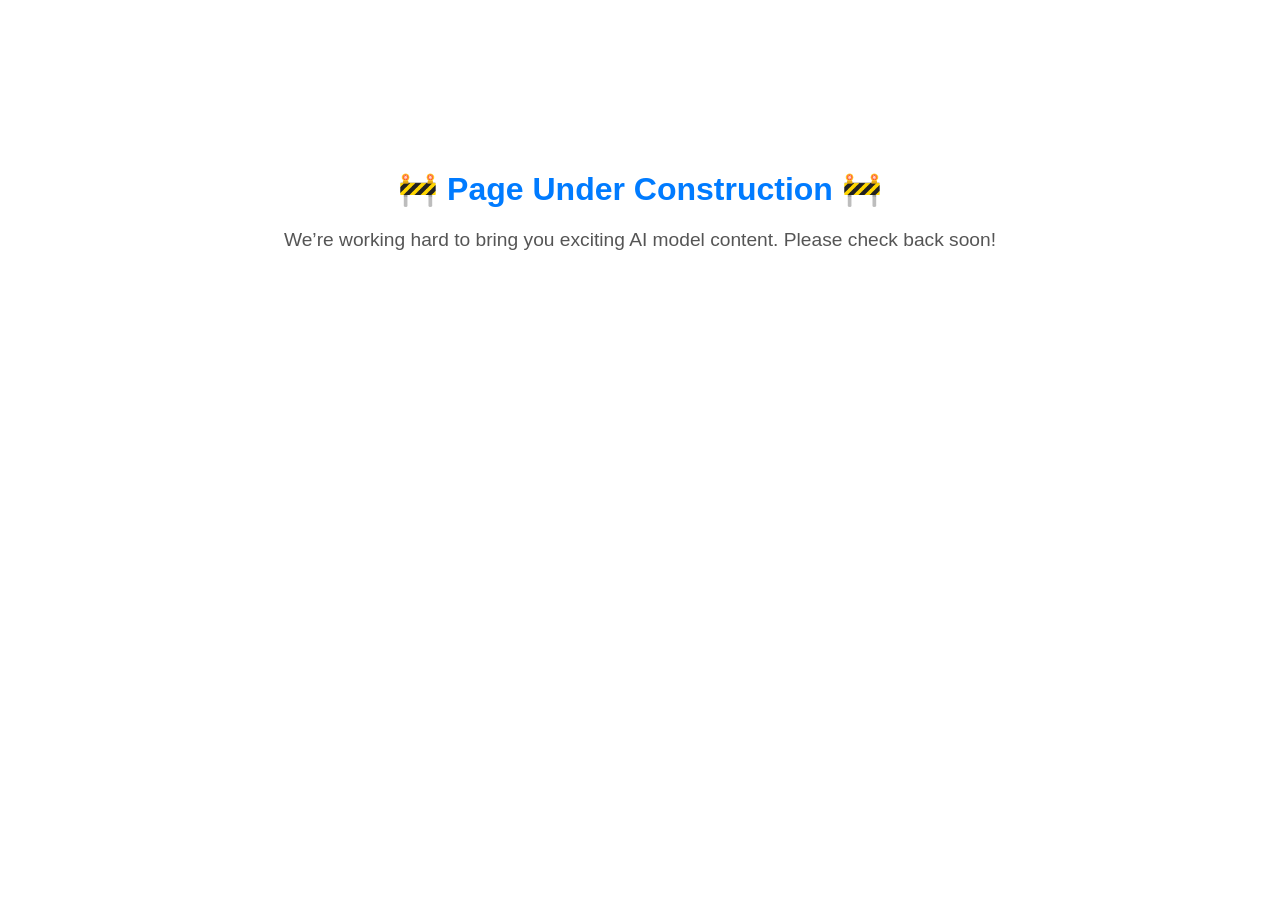
==== Ai-Models/index.html @ 22790cc6 "Create index.html for AI Models coming soon page This HTML file serves as a placeholder for the AI M" ====
<!DOCTYPE html>
<html lang="en">
<head>
  <meta charset="UTF-8">
  <meta name="viewport" content="width=device-width, initial-scale=1.0">
  <title>AI Models - Coming Soon</title>
  <link rel="stylesheet" href="../style.css">
  <style>
    .construction {
      text-align: center;
      margin-top: 100px;
      font-family: Arial, sans-serif;
    }
    .construction h1 {
      font-size: 2em;
      color: #007BFF;
    }
    .construction p {
      font-size: 1.2em;
      color: #555;
    }
  </style>
</head>
<body>
  <div class="construction">
    <h1>🚧 Page Under Construction 🚧</h1>
    <p>We’re working hard to bring you exciting AI model content. Please check back soon!</p>
  </div>
</body>
</html>
---- style.css ----
/* Global Styles */
body {
  margin: 0;
  font-family: 'Merriweather', serif;
  background: linear-gradient(to bottom, #f9f9f9, #e6f0ff); /* soft gradient */
  color: #333;
  padding-top: 70px; /* Push content below fixed navbar */
  background-image: url('assets/images/pattern-bg.png'); /* subtle pattern */
  background-repeat: repeat;
}

/* Hero Section */
.hero {
  background: linear-gradient(rgba(0,123,255,0.7), rgba(0,123,255,0.7)),
              url('assets/images/hero-banner.jpg') center/cover no-repeat;
  color: white;
  text-align: center;
  padding: 140px 20px;
  animation: fadeIn 2s ease-in-out;
}
.hero h1 {
  font-size: 3.5em;
  margin-bottom: 15px;
  text-shadow: 2px 2px 6px rgba(0,0,0,0.4);
}
.hero p {
  font-size: 1.3em;
  max-width: 700px;
  margin: 0 auto;
}
.cta-button {
  display: inline-block;
  margin-top: 25px;
  padding: 14px 28px;
  background: linear-gradient(to right, #ffffff, #e6e6e6);
  color: #007BFF;
  text-decoration: none;
  font-weight: bold;
  border-radius: 30px;
  transition: all 0.3s ease;
}
.cta-button:hover {
  background: #007BFF;
  color: white;
  transform: scale(1.05);
}

/* Navbar (Sticky + Responsive) */
.navbar {
  background: rgba(17, 17, 17, 0.8);
  backdrop-filter: blur(6px); /* glass effect */
  position: fixed;
  top: 0;
  width: 100%;
  z-index: 1000;
}
.nav-container {
  display: flex;
  justify-content: space-between;
  align-items: center;
  padding: 15px 30px;
  color: white;
}
.logo {
  font-weight: bold;
  font-size: 1.2em;
  letter-spacing: 1px;
}
.nav-links {
  display: flex;
}
.nav-links a {
  color: white;
  margin: 0 15px;
  text-decoration: none;
  font-weight: bold;
  position: relative;
}
.nav-links a::after {
  content: '';
  display: block;
  width: 0;
  height: 2px;
  background: #007BFF;
  transition: width 0.3s;
  margin: auto;
}
.nav-links a:hover::after {
  width: 100%;
}
.menu-toggle {
  display: none;
  font-size: 26px;
  background: none;
  border: none;
  color: white;
  cursor: pointer;
}

/* Responsive Navbar */
@media (max-width: 768px) {
  .nav-links {
    display: none;
    flex-direction: column;
    background: linear-gradient(to right, #007BFF, #00C6FF);
    position: absolute;
    top: 60px;
    right: 0;
    width: 100%;
    text-align: center;
    padding: 20px 0;
  }
  .nav-links.show {
    display: flex;
    animation: slideDown 0.5s ease forwards;
  }
  .menu-toggle {
    display: block;
  }
}

/* Grid Cards */
.grid {
  display: flex;
  justify-content: space-around;
  flex-wrap: wrap;
  margin: 60px 40px;
}
.card {
  background: white url('assets/images/card-bg.png') center/cover no-repeat;
  width: 30%;
  margin: 20px;
  box-shadow: 0 6px 12px rgba(0,0,0,0.15);
  border-radius: 12px;
  overflow: hidden;
  text-align: center;
  transition: transform 0.3s ease, box-shadow 0.3s ease;
}
.card:hover {
  transform: translateY(-8px);
  box-shadow: 0 10px 18px rgba(0,0,0,0.25);
}
.card img {
  width: 100%;
  height: auto;
}
.card h2 {
  margin: 20px 0 10px;
}
.card p {
  margin: 0 20px 25px;
}

/* Responsive Cards */
@media (max-width: 1024px) {
  .card { width: 45%; }
}
@media (max-width: 768px) {
  .card { width: 100%; }
}

/* Footer */
footer {
  background: linear-gradient(to right, #111, #333);
  color: white;
  text-align: center;
  padding: 25px;
  font-size: 0.9em;
  letter-spacing: 0.5px;
}

/* Animations */
@keyframes fadeIn {
  from { opacity: 0; transform: translateY(30px); }
  to { opacity: 1; transform: translateY(0); }
}
@keyframes slideDown {
  from { opacity: 0; transform: translateY(-20px); }
  to { opacity: 1; transform: translateY(0); }
}
/* Latest-style Contact Form */
.contact-wrapper {
  max-width: 650px;
  margin: 120px auto;
  padding: 40px;
  background: #fff;
  border-radius: 14px;
  box-shadow: 0 12px 30px rgba(0,0,0,0.12);
}

.contact-wrapper h1 {
  text-align: center;
  margin-bottom: 35px;
  font-size: 2.2em;
}

.form-group {
  position: relative;
  margin-bottom: 28px;
}

.form-group input,
.form-group textarea {
  width: 100%;
  padding: 14px;
  border: 1.5px solid #ccc;
  border-radius: 8px;
  font-size: 1em;
  background: transparent;
  transition: border-color 0.3s ease;
}

.form-group input:focus,
.form-group textarea:focus {
  border-color: #007BFF;
}

.form-group label {
  position: absolute;
  top: 14px;
  left: 14px;
  color: #777;
  transition: 0.3s ease;
  pointer-events: none;
  background: white;
  padding: 0 4px;
}

.form-group input:focus + label,
.form-group input:not(:placeholder-shown) + label,
.form-group textarea:focus + label,
.form-group textarea:not(:placeholder-shown) + label {
  top: -10px;
  left: 10px;
  font-size: 0.8em;
  color: #007BFF;
}

.submit-btn {
  width: 100%;
  padding: 16px;
  background: linear-gradient(to right, #007BFF, #00C6FF);
  color: white;
  border: none;
  border-radius: 8px;
  font-size: 1.1em;
  cursor: pointer;
  transition: 0.3s ease;
}

.submit-btn:hover {
  background: #0056b3;
}

#form-status {
  margin-top: 20px;
  text-align: center;
  font-weight: bold;
}
/* News Ticker */
.news-ticker {
  background: #007BFF;
  color: white;
  overflow: hidden;
  height: 40px;
  display: flex;
  align-items: center;
  font-weight: bold;
}

.ticker-wrap {
  width: 100%;
  overflow: hidden;
  position: relative;
}

.ticker-move {
  display: inline-block;
  white-space: nowrap;
  padding-left: 100%;
  animation: ticker 23s linear infinite;
}

.ticker-item {
  display: inline-block;
  padding: 0 50px;
}

@keyframes ticker {
  0%   { transform: translateX(0); }
  100% { transform: translateX(-100%); }
}


.login-wrapper {
  max-width: 400px;
  margin: 80px auto;
  padding: 30px;
  background: #f9f9f9;
  border-radius: 10px;
  box-shadow: 0 4px 12px rgba(0,0,0,0.1);
}

.login-wrapper h1 {
  text-align: center;
  margin-bottom: 20px;
}

.login-wrapper .form-group {
  margin-bottom: 20px;
}
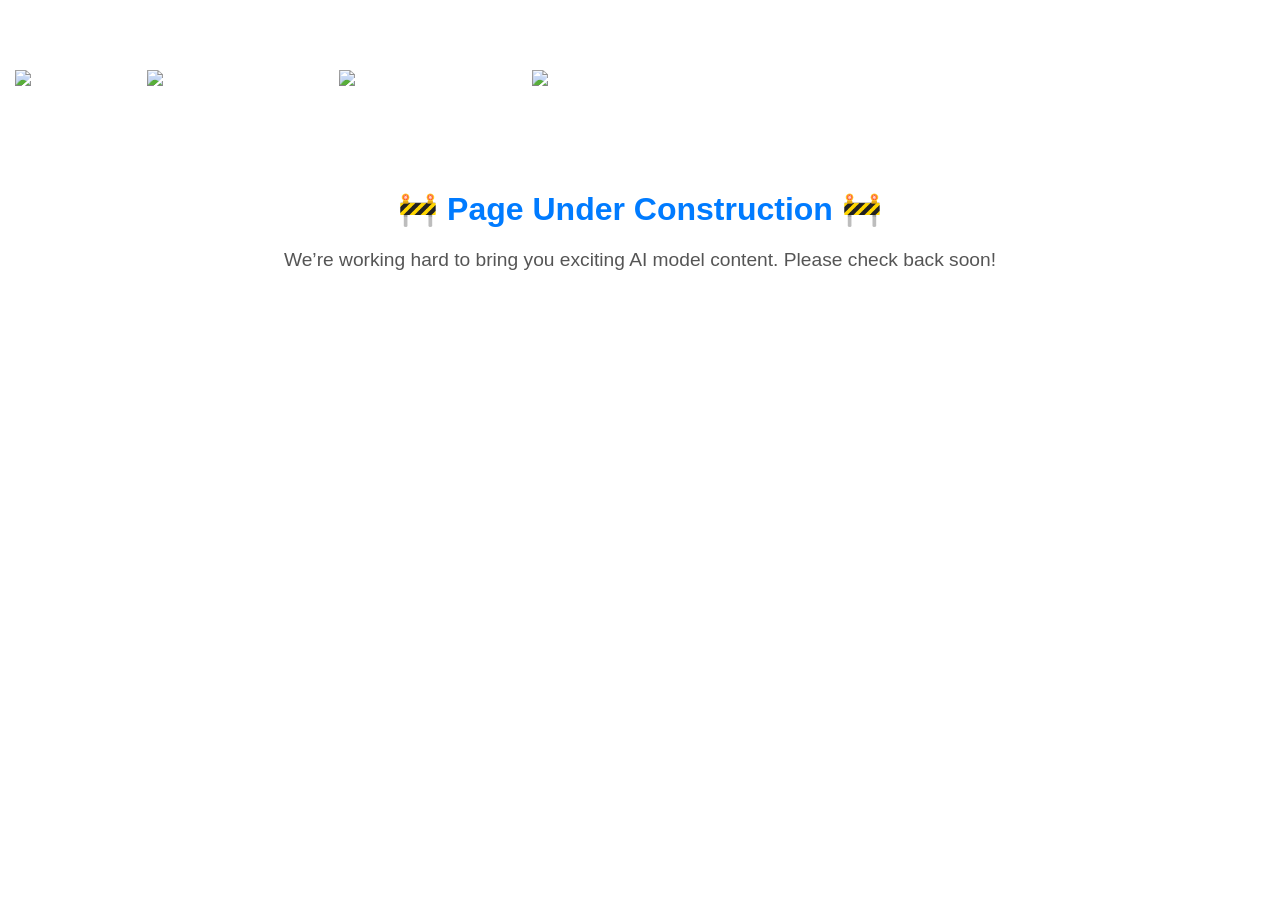
==== commit eea5ab0f: "Add navigation bar to index.html" ====
--- a/Ai-Models/index.html
+++ b/Ai-Models/index.html
@@ -22,6 +22,13 @@
   </style>
 </head>
 <body>
+  <!-- ✅ Navbar goes here -->
+  <nav class="nav-links">
+    <a href="../index.html"><img src="../assets/home-icon.png" alt="Home" class="nav-icon"> Home</a>
+    <a href="../Ai-Models/index.html"><img src="../assets/ai-icon.png" alt="AI Models" class="nav-icon"> AI Models</a>
+    <a href="../Code-Base/index.html"><img src="../assets/code-icon.png" alt="Code Base" class="nav-icon"> Code Base</a>
+    <a href="../Contact/index.html"><img src="../assets/contact-icon.png" alt="Contact" class="nav-icon"> Contact</a>
+  </nav>
   <div class="construction">
     <h1>🚧 Page Under Construction 🚧</h1>
     <p>We’re working hard to bring you exciting AI model content. Please check back soon!</p>
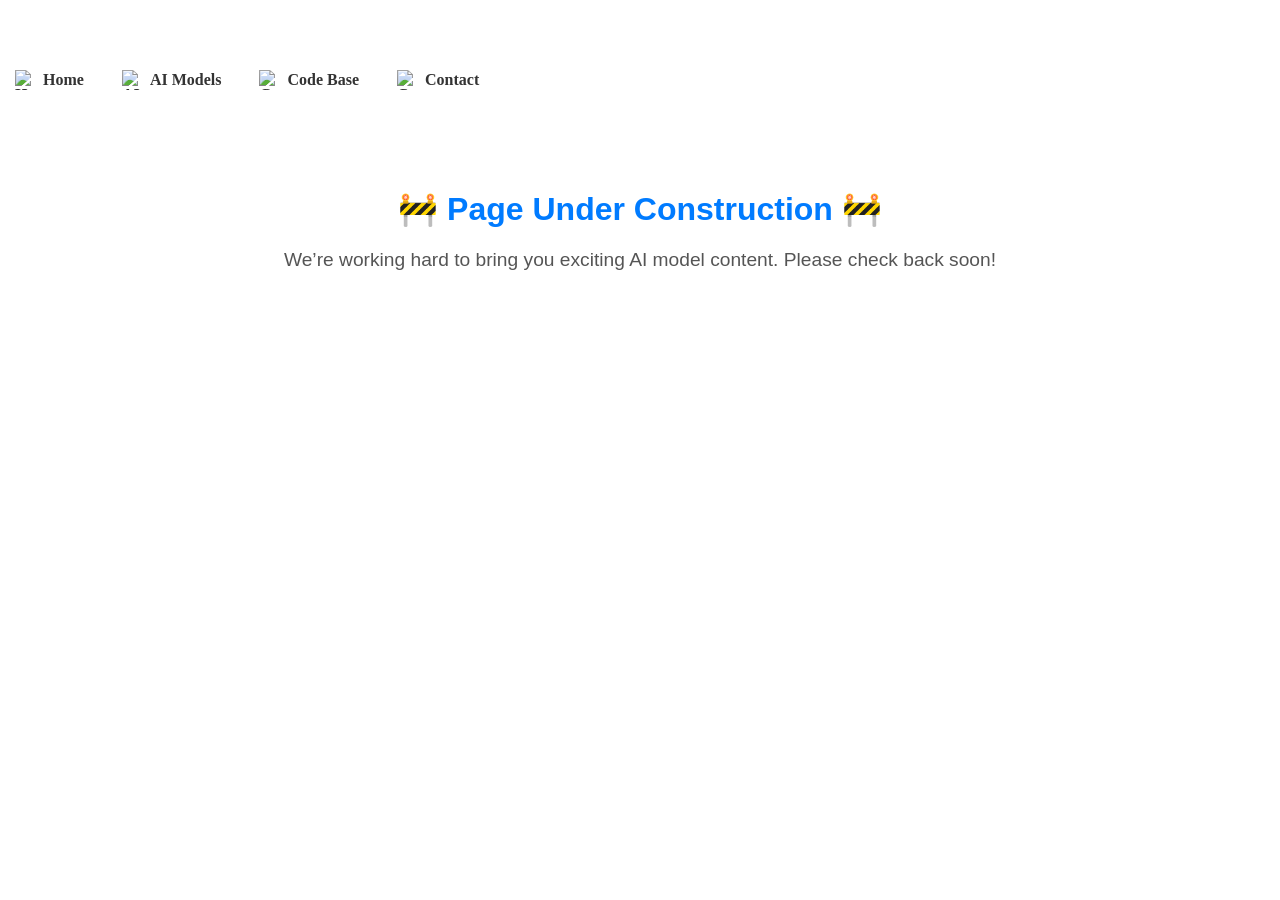
==== commit fa7d9315: "Add navbar and under construction message" ====
--- a/Ai-Models/index.html
+++ b/Ai-Models/index.html
@@ -1,4 +1,57 @@
 <!DOCTYPE html>
+<html lang="en">
+<head>
+  <meta charset="UTF-8">
+  <meta name="viewport" content="width=device-width, initial-scale=1.0">
+  <title>AI Models - Coming Soon</title>
+  <link rel="stylesheet" href="../style.css">
+  <style>
+    .construction {
+      text-align: center;
+      margin-top: 100px;
+      font-family: Arial, sans-serif;
+    }
+    .construction h1 {
+      font-size: 2em;
+      color: #007BFF;
+    }
+    .construction p {
+      font-size: 1.2em;
+      color: #555;
+    }
+    .nav-links a {
+      display: flex;
+      align-items: center;
+      gap: 8px;
+      text-decoration: none;
+      color: inherit;
+    }
+    .nav-icon {
+      width: 20px;
+      height: 20px;
+    }
+  </style>
+</head>
+<body>
+  <!-- ✅ Navbar -->
+  <nav class="nav-links">
+    <a href="../index.html"><img src="../assets/home-icon.png" alt="Home" class="nav-icon"> Home</a>
+    <a href="../Ai-Models/index.html"><img src="../assets/ai-icon.png" alt="AI Models" class="nav-icon"> AI Models</a>
+    <a href="../Code-Base/index.html"><img src="../assets/code-icon.png" alt="Code Base" class="nav-icon"> Code Base</a>
+    <a href="../Contact/index.html"><img src="../assets/contact-icon.png" alt="Contact" class="nav-icon"> Contact</a>
+  </nav>
+
+  <!-- ✅ Under Construction message -->
+  <div class="construction">
+    <h1>🚧 Page Under Construction 🚧</h1>
+    <p>We’re working hard to bring you exciting AI model content. Please check back soon!</p>
+  </div>
+</body>
+</html>
+
+
+
+<!-- <!DOCTYPE html>
 <html lang="en">
 <head>
   <meta charset="UTF-8">
@@ -23,15 +76,15 @@
 </head>
 <body>
   <!-- ✅ Navbar goes here -->
-  <nav class="nav-links">
-    <a href="../index.html"><img src="../assets/home-icon.png" alt="Home" class="nav-icon"> Home</a>
-    <a href="../Ai-Models/index.html"><img src="../assets/ai-icon.png" alt="AI Models" class="nav-icon"> AI Models</a>
-    <a href="../Code-Base/index.html"><img src="../assets/code-icon.png" alt="Code Base" class="nav-icon"> Code Base</a>
-    <a href="../Contact/index.html"><img src="../assets/contact-icon.png" alt="Contact" class="nav-icon"> Contact</a>
+  <!-- <nav class="nav-links">
+    <a href="../index.html"><img src="../assets/images/home-icon.png" alt="Home" class="nav-icon"> Home</a>
+    <a href="../Ai-Models/index.html"><img src="../assets/images/ai-icon.png" alt="AI Models" class="nav-icon"> AI Models</a>
+    <a href="../Code-Base/index.html"><img src="../assets/images/code-icon.png" alt="Code Base" class="nav-icon"> Code Base</a>
+    <a href="../Contact/index.html"><img src="../assets/images/contact-icon.png" alt="Contact" class="nav-icon"> Contact</a>
   </nav>
   <div class="construction">
     <h1>🚧 Page Under Construction 🚧</h1>
     <p>We’re working hard to bring you exciting AI model content. Please check back soon!</p>
   </div>
 </body>
-</html>
+</html> --> 
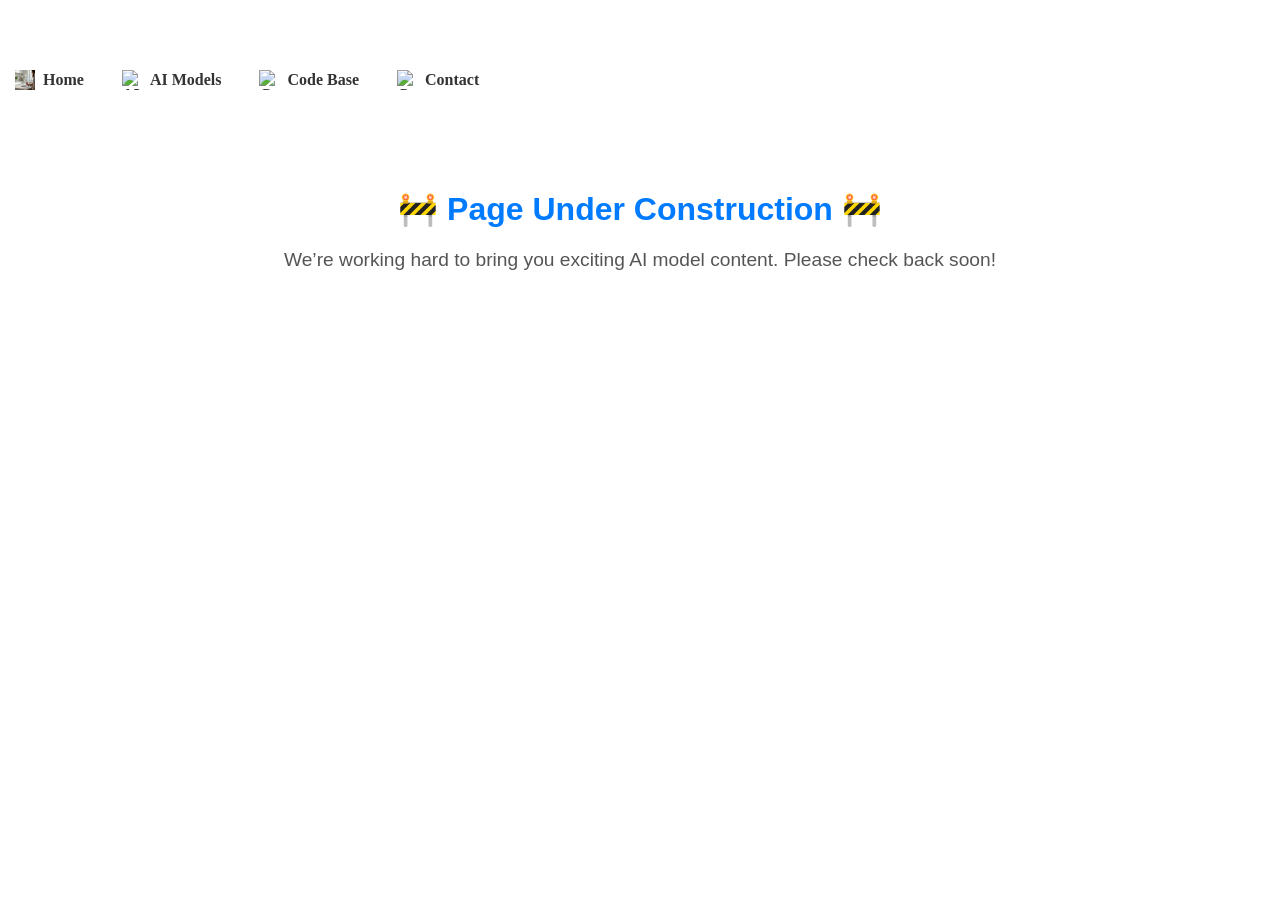
==== commit e595ed33: "Change navigation icons to new image paths Updated navigation links to use new image paths." ====
--- a/Ai-Models/index.html
+++ b/Ai-Models/index.html
@@ -35,10 +35,10 @@
 <body>
   <!-- ✅ Navbar -->
   <nav class="nav-links">
-    <a href="../index.html"><img src="../assets/home-icon.png" alt="Home" class="nav-icon"> Home</a>
-    <a href="../Ai-Models/index.html"><img src="../assets/ai-icon.png" alt="AI Models" class="nav-icon"> AI Models</a>
-    <a href="../Code-Base/index.html"><img src="../assets/code-icon.png" alt="Code Base" class="nav-icon"> Code Base</a>
-    <a href="../Contact/index.html"><img src="../assets/contact-icon.png" alt="Contact" class="nav-icon"> Contact</a>
+    <a href="../index.html"><img src="../assets/images/home-icon.png" alt="Home" class="nav-icon"> Home</a>
+    <a href="../Ai-Models/index.html"><img src="../assets/images/ai-icon.png" alt="AI Models" class="nav-icon"> AI Models</a>
+    <a href="../Code-Base/index.html"><img src="../assets/images/code-icon.png" alt="Code Base" class="nav-icon"> Code Base</a>
+    <a href="../Contact/index.html"><img src="../assets/images/contact-icon.png" alt="Contact" class="nav-icon"> Contact</a>
   </nav>
 
   <!-- ✅ Under Construction message -->
@@ -48,6 +48,61 @@
   </div>
 </body>
 </html>
+
+
+
+
+
+<!-- <!DOCTYPE html>
+<html lang="en">
+<head>
+  <meta charset="UTF-8">
+  <meta name="viewport" content="width=device-width, initial-scale=1.0">
+  <title>AI Models - Coming Soon</title>
+  <link rel="stylesheet" href="../style.css">
+  <style>
+    .construction {
+      text-align: center;
+      margin-top: 100px;
+      font-family: Arial, sans-serif;
+    }
+    .construction h1 {
+      font-size: 2em;
+      color: #007BFF;
+    }
+    .construction p {
+      font-size: 1.2em;
+      color: #555;
+    }
+    .nav-links a {
+      display: flex;
+      align-items: center;
+      gap: 8px;
+      text-decoration: none;
+      color: inherit;
+    }
+    .nav-icon {
+      width: 20px;
+      height: 20px;
+    }
+  </style>
+</head>
+<body>
+  <!-- ✅ Navbar -->
+  <!-- <nav class="nav-links">
+    <a href="../index.html"><img src="../assets/home-icon.png" alt="Home" class="nav-icon"> Home</a>
+    <a href="../Ai-Models/index.html"><img src="../assets/ai-icon.png" alt="AI Models" class="nav-icon"> AI Models</a>
+    <a href="../Code-Base/index.html"><img src="../assets/code-icon.png" alt="Code Base" class="nav-icon"> Code Base</a>
+    <a href="../Contact/index.html"><img src="../assets/contact-icon.png" alt="Contact" class="nav-icon"> Contact</a>
+  </nav>
+
+  <!-- ✅ Under Construction message -->
+  <!-- <div class="construction">
+    <h1>🚧 Page Under Construction 🚧</h1>
+    <p>We’re working hard to bring you exciting AI model content. Please check back soon!</p>
+  </div>
+</body>
+</html>  
 
 
 
